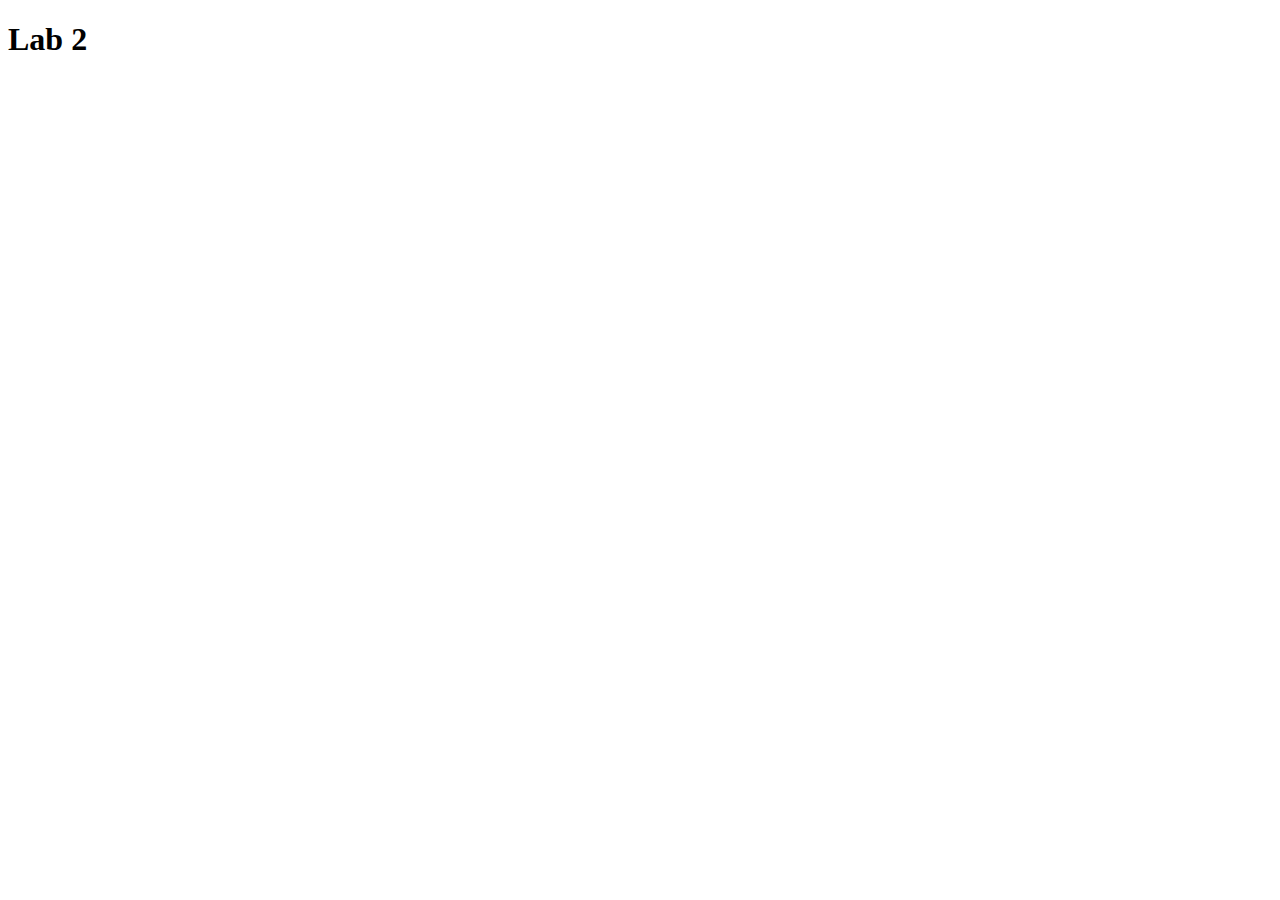
==== index.html @ 7cd9d269 "added files" ====
<!DOCTYPE html>
<html>
  <head>
    <title>Lab 2</title>
    <link rel="stylesheet" href="/styles.css">
  </head>
  <body>

    <h1>Lab 2</h1>

    <script src="https://cdnjs.cloudflare.com/ajax/libs/jquery/3.3.1/jquery.min.js"></script>
    <script text="type/javascript" src="/script.js">
    </script>

  </body>
</html>
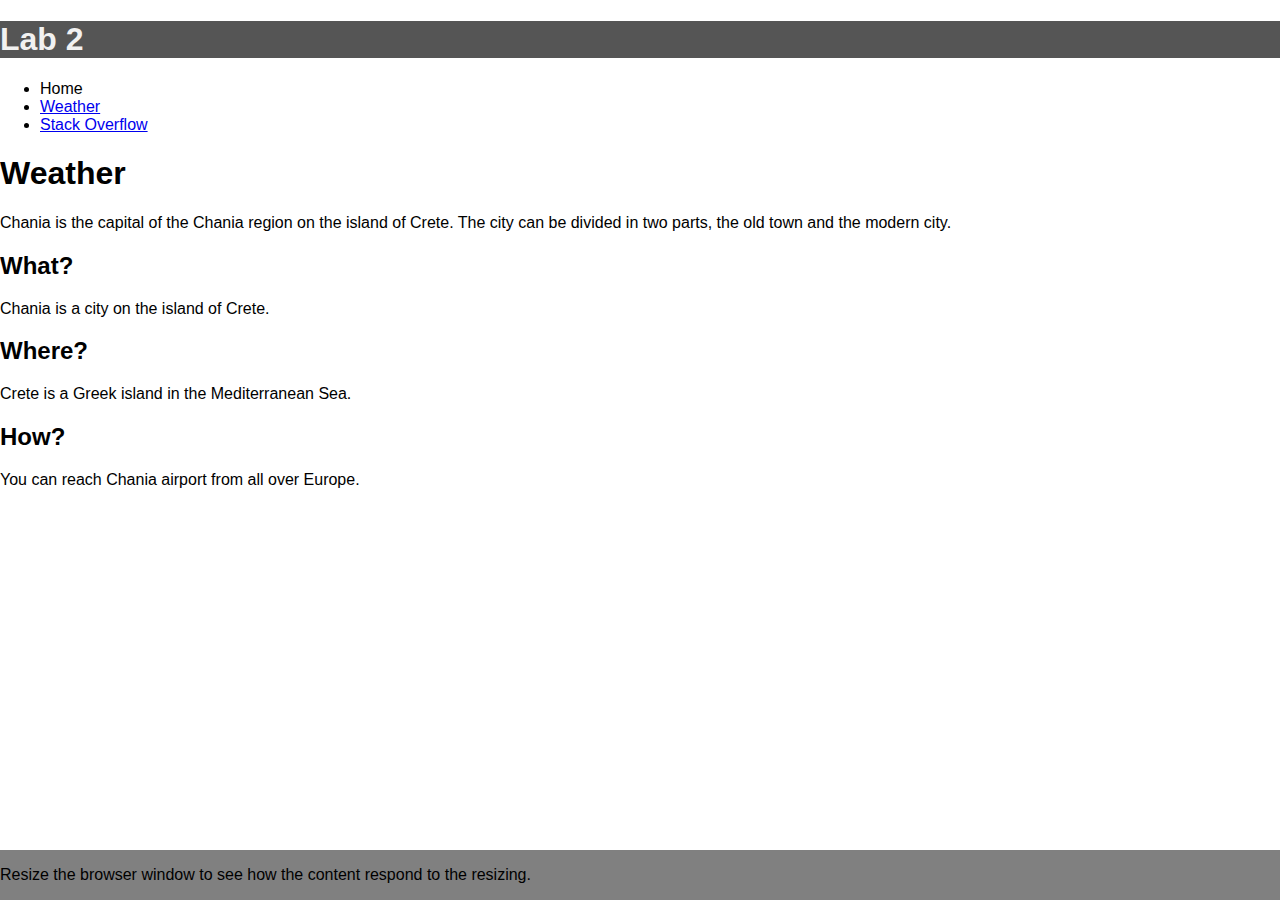
==== commit d36e175c: "Initial" ====
--- a/index.html
+++ b/index.html
@@ -1,12 +1,30 @@
-<!DOCTYPE html>
+<!--<!DOCTYPE html>
 <html>
   <head>
     <title>Lab 2</title>
-    <link rel="stylesheet" href="/styles.css">
+    <link rel="stylesheet" href="styles.css">
   </head>
   <body>
+      
+    <div class="main" >
+        
+        <ul class="menu">
+        <li class="menu"><a href="index.html" class="menu">Weather</a></li>
+        <li class="menu"><a href="stack.html" class="menu">Stack Overflow</a></li>
+        </ul>
+        <h1>WEATHER</h1>
 
-    <h1>Lab 2</h1>
+        <p>This is where I'll put weather</p>
+        
+        <footer>
+            <hr>
+            <p style="text-align: right">JOSH LEE || <a href="https://github.com/joshleemathlab/lab2" target="_blank">My GitHub URL</a></p>
+        </footer>
+    </div>
+
+      
+      
+      
 
     <script src="https://cdnjs.cloudflare.com/ajax/libs/jquery/3.3.1/jquery.min.js"></script>
     <script text="type/javascript" src="/script.js">
@@ -14,3 +32,63 @@
 
   </body>
 </html>
+-->
+<!DOCTYPE html>
+<html>
+<head>
+<link rel="stylesheet" href="styles.css">
+
+<meta name="viewport" content="width=device-width, initial-scale=1.0">
+<style>
+* {
+    box-sizing: border-box;
+}
+
+
+@media only screen and (max-width: 768px) {
+    /* For mobile phones: */
+    [class*="col-"] {
+        width: 100%;
+    }
+}
+</style>
+</head>
+<body>
+
+<div class="header">
+  <h1>Lab 2</h1>
+</div>
+
+<div class="row">
+<div class="col-3 menu">
+  <ul>
+    <li>Home</li>
+    <li><a href="index.html">Weather</a></li>
+    <li><a href="stack.html">Stack Overflow</a></li>
+  </ul>
+</div>
+
+<div class="col-6">
+  <h1>Weather</h1>
+  <p>Chania is the capital of the Chania region on the island of Crete. The city can be divided in two parts, the old town and the modern city.</p>
+</div>
+
+<div class="col-3 right">
+  <div class="aside">
+    <h2>What?</h2>
+    <p>Chania is a city on the island of Crete.</p>
+    <h2>Where?</h2>
+    <p>Crete is a Greek island in the Mediterranean Sea.</p>
+    <h2>How?</h2>
+    <p>You can reach Chania airport from all over Europe.</p>
+  </div>
+</div>
+
+</div>
+
+<div class="footer">
+  <p>Resize the browser window to see how the content respond to the resizing.</p>
+</div>
+
+</body>
+</html>
--- a/styles.css
+++ b/styles.css
@@ -0,0 +1,70 @@
+ul.menu {
+    list-style-type: none;
+    margin: 0;
+    padding: 0;
+    background-color: #white;
+    /*background-color: rgba(77,77,77,.75);*/
+    display: inline-flex;
+    justify-content: space-around;
+    top: 0;
+    z-index: 500;
+    text-align: center;
+    
+    opacity: .65;
+}
+
+li.menu {
+    float: left;
+    font-family: "Lato", serif;
+}
+
+li a.menu {
+    display: block;
+    color: black;
+    text-align: center;
+    padding: 13px;
+    text-decoration: none;
+}
+li a:hover {
+    
+    color: white;
+}
+
+.footer{
+    bottom:0;
+    position: fixed;
+    background-color: grey;
+    width: 100%;
+}
+
+/*STICKY HEADER*/
+body {
+  margin: 0;
+  font-family: Arial;
+}
+
+.top-container {
+  background-color: #f1f1f1;
+  padding: 30px;
+  text-align: center;
+}
+
+.header {
+  
+  background: #555;
+  color: #f1f1f1;
+}
+
+.content {
+  padding: 16px;
+}
+
+.sticky {
+  position: fixed;
+  top: 0;
+  width: 100%;
+}
+
+.sticky + .content {
+  padding-top: 102px;
+}--- a/styles.css
+++ b/styles.css
@@ -0,0 +1,70 @@
+ul.menu {
+    list-style-type: none;
+    margin: 0;
+    padding: 0;
+    background-color: #white;
+    /*background-color: rgba(77,77,77,.75);*/
+    display: inline-flex;
+    justify-content: space-around;
+    top: 0;
+    z-index: 500;
+    text-align: center;
+    
+    opacity: .65;
+}
+
+li.menu {
+    float: left;
+    font-family: "Lato", serif;
+}
+
+li a.menu {
+    display: block;
+    color: black;
+    text-align: center;
+    padding: 13px;
+    text-decoration: none;
+}
+li a:hover {
+    
+    color: white;
+}
+
+.footer{
+    bottom:0;
+    position: fixed;
+    background-color: grey;
+    width: 100%;
+}
+
+/*STICKY HEADER*/
+body {
+  margin: 0;
+  font-family: Arial;
+}
+
+.top-container {
+  background-color: #f1f1f1;
+  padding: 30px;
+  text-align: center;
+}
+
+.header {
+  
+  background: #555;
+  color: #f1f1f1;
+}
+
+.content {
+  padding: 16px;
+}
+
+.sticky {
+  position: fixed;
+  top: 0;
+  width: 100%;
+}
+
+.sticky + .content {
+  padding-top: 102px;
+}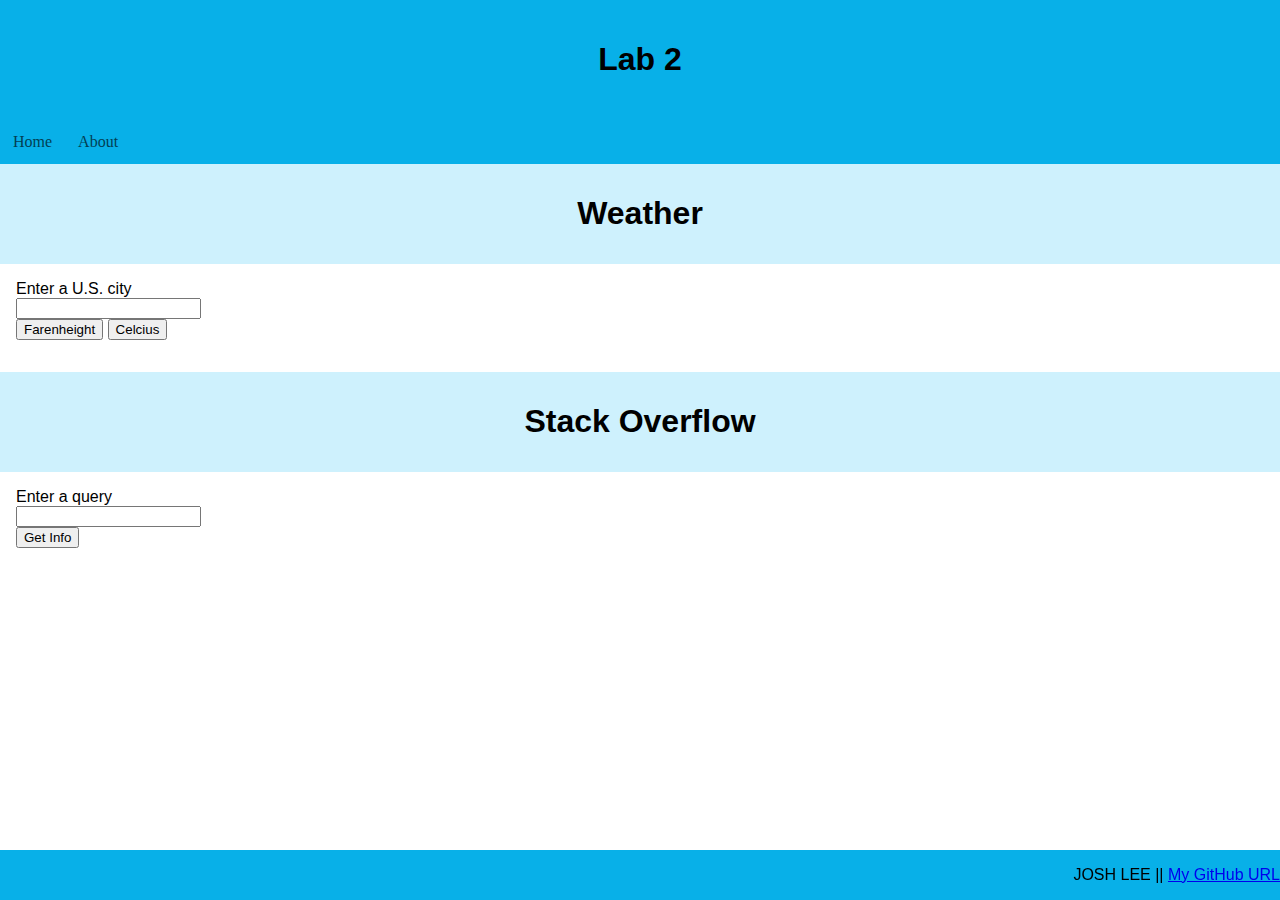
==== commit 138c84ee: "Added Weather Working" ====
--- a/index.html
+++ b/index.html
@@ -1,94 +1,141 @@
-<!--<!DOCTYPE html>
-<html>
-  <head>
-    <title>Lab 2</title>
-    <link rel="stylesheet" href="styles.css">
-  </head>
-  <body>
-      
-    <div class="main" >
-        
-        <ul class="menu">
-        <li class="menu"><a href="index.html" class="menu">Weather</a></li>
-        <li class="menu"><a href="stack.html" class="menu">Stack Overflow</a></li>
-        </ul>
-        <h1>WEATHER</h1>
-
-        <p>This is where I'll put weather</p>
-        
-        <footer>
-            <hr>
-            <p style="text-align: right">JOSH LEE || <a href="https://github.com/joshleemathlab/lab2" target="_blank">My GitHub URL</a></p>
-        </footer>
-    </div>
-
-      
-      
-      
-
-    <script src="https://cdnjs.cloudflare.com/ajax/libs/jquery/3.3.1/jquery.min.js"></script>
-    <script text="type/javascript" src="/script.js">
-    </script>
-
-  </body>
-</html>
--->
 <!DOCTYPE html>
 <html>
 <head>
-<link rel="stylesheet" href="styles.css">
-
-<meta name="viewport" content="width=device-width, initial-scale=1.0">
-<style>
-* {
-    box-sizing: border-box;
-}
+    <link rel="stylesheet" href="styles.css">
+    <meta name="viewport" content="width=device-width, initial-scale=1.0">
+    <style>
+      * {
+          box-sizing: border-box;
+      }
 
 
-@media only screen and (max-width: 768px) {
-    /* For mobile phones: */
-    [class*="col-"] {
-        width: 100%;
+      @media only screen and (max-width: 768px) {
+          /* For mobile phones: */
+          [class*="col-"] {
+              width: 100%;
+          }
+      }
+    </style>
+    <title> Lab 2 - Weather </title>
+    <!--<script>
+      var openWeatherAppID = '59c55959ab6c0e43bda4bf8e417fcb5a', openWeatherUrl = 'http://api.openweathermap.org/data/2.5/forecast'
+      
+      var prepareData = function(units){
+        var cityName = $('#city-name').val()
+        if (cutyName && cityName != ''){
+          cityNAme = cityName.trim()
+          getData(openWeatherUrl,cityName,openWeatherAppID,units)
+        }
+        else{
+          alert('Please enter the city name')
+        }
+      }
+
+      function getData(url, cityName, appID, units){
+        var request = $.ajax({
+          url: url,
+          dataType: "jsonp",
+          data:{q: cityNAme, appid: appId, units:units},
+          jsonCallback: "fetchData",
+          type: "GET"
+        })
+      }
+      function fetchData(forecast){
+        
+      }
+      $(document).ready(function(){
+        $('.btn-metric').click(function(){
+          prepareData('metric')
+        })
+        $('.btn-metric').click(function(){
+          prepareData('imperial')
+        })
+      })
+    </script>-->
+</head>
+
+
+<body>
+  <div class="top-container">
+    <h1>Lab 2</h1>
+  </div>
+      
+  <!--MENUBAR-->
+  <div class="header" id="myHeader">
+        <ul class="menu">
+        <li class="menu"><a href="index.html" class="menu">Home</a></li>
+        <!--<li class="menu"><a href="stack.html" class="menu">Stack Overflow</a></li>-->
+        <li class="menu"><a href="About.html" class="menu">About</a></li>
+        </ul>
+  </div>
+    
+  <div class="top-container2">
+    <h1>Weather</h1>
+  </div>
+  <!--CONTENT FOR WEATHER-->
+  <div class="content">
+      <form>
+        <label>Enter a U.S. city</label><br/>
+        <input id="weatherInput" type"text"></input><br/>
+        <input id="weatherSubmit" type="submit" value="Farenheight"></input>
+        <input id="weatherCelSubmit" type="submit" value="Celcius"></input>
+      </form>
+    <p id="weatherResults"></p>
+    <p id="weatherTempResults"></p>
+    <p id="weatherCelResults"></p>
+  </div>
+
+  <div class="top-container2">
+    <h1>Stack Overflow</h1>
+  </div>
+
+  <!--CONTENT FOR STACK-->
+  <div class="content">
+      <form>
+          <!--a
+href="https://api.stackexchange.com/2.2/search?order=desc&sort=activity&site=stackoverflow&intitle=javascript">Stack
+Overflow API</a>-->
+        <label>Enter a query</label><br/>
+        <input id="stackInput" type"text"></input><br/>
+        <input id="stackSubmit" type="submit" value="Get Info"></input>
+      </form>
+    <p id="stackResults"></p>
+        <!--<script>
+          var url = "http://api.openweathermap.org/data/2.5/weather?q=cityName&APPID=59c55959ab6c0e43bda4bf8e417fcb5a&units=metric";
+        </script>
+        <button onclick="displayTemp()" >Click for Temp</button>
+        <input type="button" value="click" onclick="displayTemp">-
+        <script>
+          function displayTemp(){
+            document.getElementById("demo").innerHTML = weather.main.temp();
+          }
+        </script>
+        <p id="demo"> </p>--> 
+
+  </div>
+
+  <!--FOOTER-->
+  <div class="footer">
+          <p style="text-align: right">JOSH LEE || <a href="https://github.com/joshleemathlab/theshop" target="_blank">My GitHub URL</a></p></footer>
+  </div>
+
+  <!--SCRIPTS-->
+  <script src="https://cdnjs.cloudflare.com/ajax/libs/jquery/3.3.1/jquery.min.js"></script>
+  <script text="type/javascript" src="/script.js"></script>
+  <!--STICKY HEADER-->
+  <script>
+    window.onscroll = function() {myFunction()};
+
+    var header = document.getElementById("myHeader");
+    var sticky = header.offsetTop;
+
+    function myFunction() {
+      if (window.pageYOffset >= sticky) {
+        header.classList.add("sticky");
+      } else {
+        header.classList.remove("sticky");
+      }
     }
-}
-</style>
-</head>
-<body>
-
-<div class="header">
-  <h1>Lab 2</h1>
-</div>
-
-<div class="row">
-<div class="col-3 menu">
-  <ul>
-    <li>Home</li>
-    <li><a href="index.html">Weather</a></li>
-    <li><a href="stack.html">Stack Overflow</a></li>
-  </ul>
-</div>
-
-<div class="col-6">
-  <h1>Weather</h1>
-  <p>Chania is the capital of the Chania region on the island of Crete. The city can be divided in two parts, the old town and the modern city.</p>
-</div>
-
-<div class="col-3 right">
-  <div class="aside">
-    <h2>What?</h2>
-    <p>Chania is a city on the island of Crete.</p>
-    <h2>Where?</h2>
-    <p>Crete is a Greek island in the Mediterranean Sea.</p>
-    <h2>How?</h2>
-    <p>You can reach Chania airport from all over Europe.</p>
-  </div>
-</div>
-
-</div>
-
-<div class="footer">
-  <p>Resize the browser window to see how the content respond to the resizing.</p>
-</div>
-
+  </script>
 </body>
 </html>
--- a/styles.css
+++ b/styles.css
@@ -33,8 +33,14 @@
 .footer{
     bottom:0;
     position: fixed;
-    background-color: grey;
+    background-color: #08B0E8;
     width: 100%;
+}
+
+.top-container2 {
+  background-color: #cef1fd;
+  padding: 10px;
+  text-align: center;
 }
 
 /*STICKY HEADER*/
@@ -44,14 +50,14 @@
 }
 
 .top-container {
-  background-color: #f1f1f1;
-  padding: 30px;
+  background-color: #08B0E8;
+  padding: 20px;
   text-align: center;
 }
 
 .header {
   
-  background: #555;
+  background: #08B0E8;
   color: #f1f1f1;
 }
 
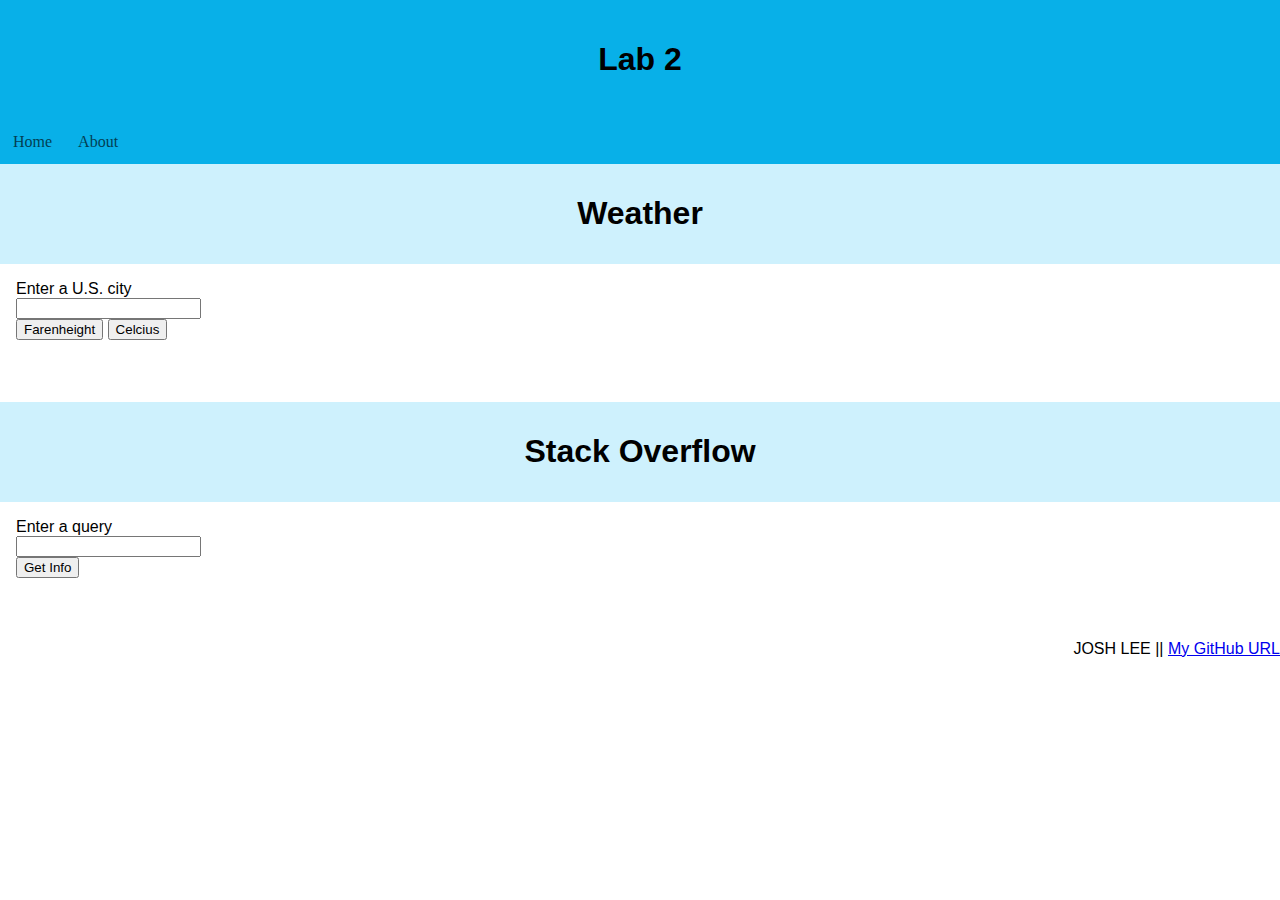
==== commit 6c4d38f3: "Updated before STack" ====
--- a/index.html
+++ b/index.html
@@ -116,12 +116,12 @@
 
   <!--FOOTER-->
   <div class="footer">
-          <p style="text-align: right">JOSH LEE || <a href="https://github.com/joshleemathlab/theshop" target="_blank">My GitHub URL</a></p></footer>
+          <p style="text-align: right">JOSH LEE || <a href="https://github.com/joshleemathlab/lab2" target="_blank">My GitHub URL</a></p></footer>
   </div>
 
   <!--SCRIPTS-->
   <script src="https://cdnjs.cloudflare.com/ajax/libs/jquery/3.3.1/jquery.min.js"></script>
-  <script text="type/javascript" src="/script.js"></script>
+  <script text="type/javascript" src="script.js"></script>
   <!--STICKY HEADER-->
   <script>
     window.onscroll = function() {myFunction()};
--- a/styles.css
+++ b/styles.css
@@ -31,9 +31,9 @@
 }
 
 .footer{
-    bottom:0;
-    position: fixed;
-    background-color: #08B0E8;
+    bottom:10;
+    
+    
     width: 100%;
 }
 
@@ -63,6 +63,7 @@
 
 .content {
   padding: 16px;
+  margin-bottom: 30px;
 }
 
 .sticky {
